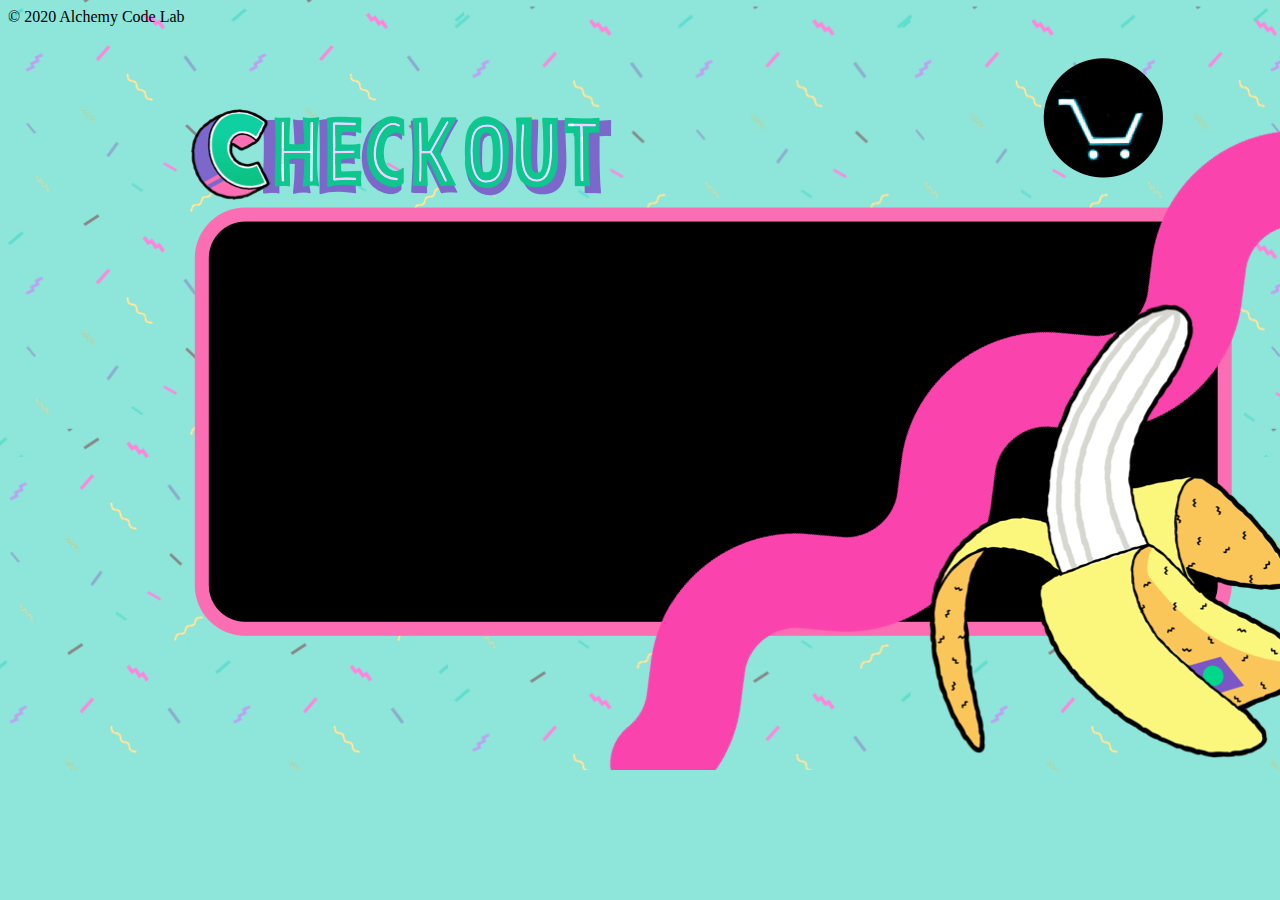
==== cart/index.html @ 9d50919c "index pages rendered" ====
<!DOCTYPE html>
<html lang="en">

<head>
    <meta charset="UTF-8">
    <meta name="viewport" content="width=device-width, initial-scale=1.0">
    <meta http-equiv="X-UA-Compatible" content="ie=edge">
    <link href="https://fonts.googleapis.com/css2?family=Titillium+Web:wght@300&display=swap" >
    <link rel="stylesheet" href="./styles.css">
    <title>Document</title>
</head>

<body>
    <header>

    </header>
    <main>

    </main>
    <footer>
        <div class="copy gutter-right">&copy; 2020 Alchemy Code Lab</div>
    </footer>

    <script type="module" src="./app-cart.js"></script>
</body>

</html>
---- cart/styles.css ----
body {
    background-image: url("../assets/checkout.png");
    background-repeat: no-repeat;
    background-color: rgb(142,229,218);
    z-index: 0;
}
/* main {
    height: 2000px;
    width: 4000px;
    background-image: url("../assets/wallpaper.png");
    z-index;

} */
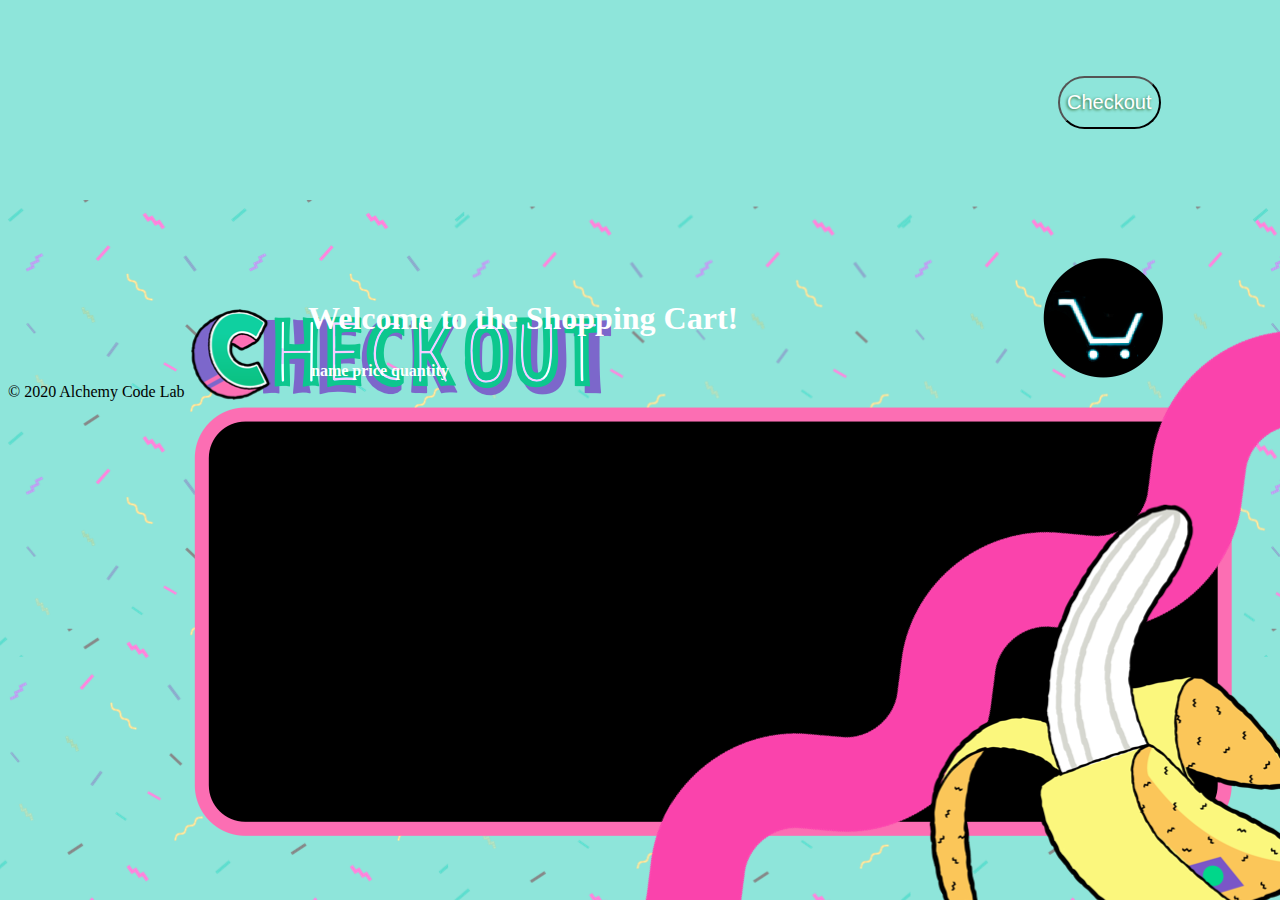
==== commit 7825d15c: "additional edits" ====
--- a/cart/index.html
+++ b/cart/index.html
@@ -6,15 +6,24 @@
     <meta name="viewport" content="width=device-width, initial-scale=1.0">
     <meta http-equiv="X-UA-Compatible" content="ie=edge">
     <link href="https://fonts.googleapis.com/css2?family=Titillium+Web:wght@300&display=swap" >
-    <link rel="stylesheet" href="./styles.css">
+    <link rel="stylesheet" href="styles.css">
     <title>Document</title>
 </head>
 
 <body>
     <header>
-
+        <img src="/assets/header.png" alt="">
     </header>
+    <button>Checkout</button>
     <main>
+        <h1> Welcome to the Shopping Cart! </h1>
+        <table class="checkoutTable">
+            <thead>
+                <th>name</th>
+                <th>price</th>
+                <th>quantity</th>
+            </thead>
+        </table>
 
     </main>
     <footer>
--- a/cart/styles.css
+++ b/cart/styles.css
@@ -2,12 +2,29 @@
     background-image: url("../assets/checkout.png");
     background-repeat: no-repeat;
     background-color: rgb(142,229,218);
-    z-index: 0;
-}
-/* main {
-    height: 2000px;
-    width: 4000px;
-    background-image: url("../assets/wallpaper.png");
-    z-index;
-
-} */+    background-position-y: 200px;
+    }
+main {
+    margin-left: 300px;
+    color: white;
+    padding-top: 200px;
+    }
+button {
+    position: relative;
+    left: 1050px;
+    top: 50px;
+        background-position-x: -400px;;
+        background-color:transparent;
+        border-radius:27px;
+        display:inline-block;
+        cursor:pointer;
+        color:#ffffff;
+        font-family:Arial;
+        font-size:20px;
+        padding:13px 7px;
+        text-decoration:none;
+        text-shadow:-1px 1px 3px #2f6627;
+        }
+    Button:hover {
+        background-color:rbg(251, 246, 55);
+        }
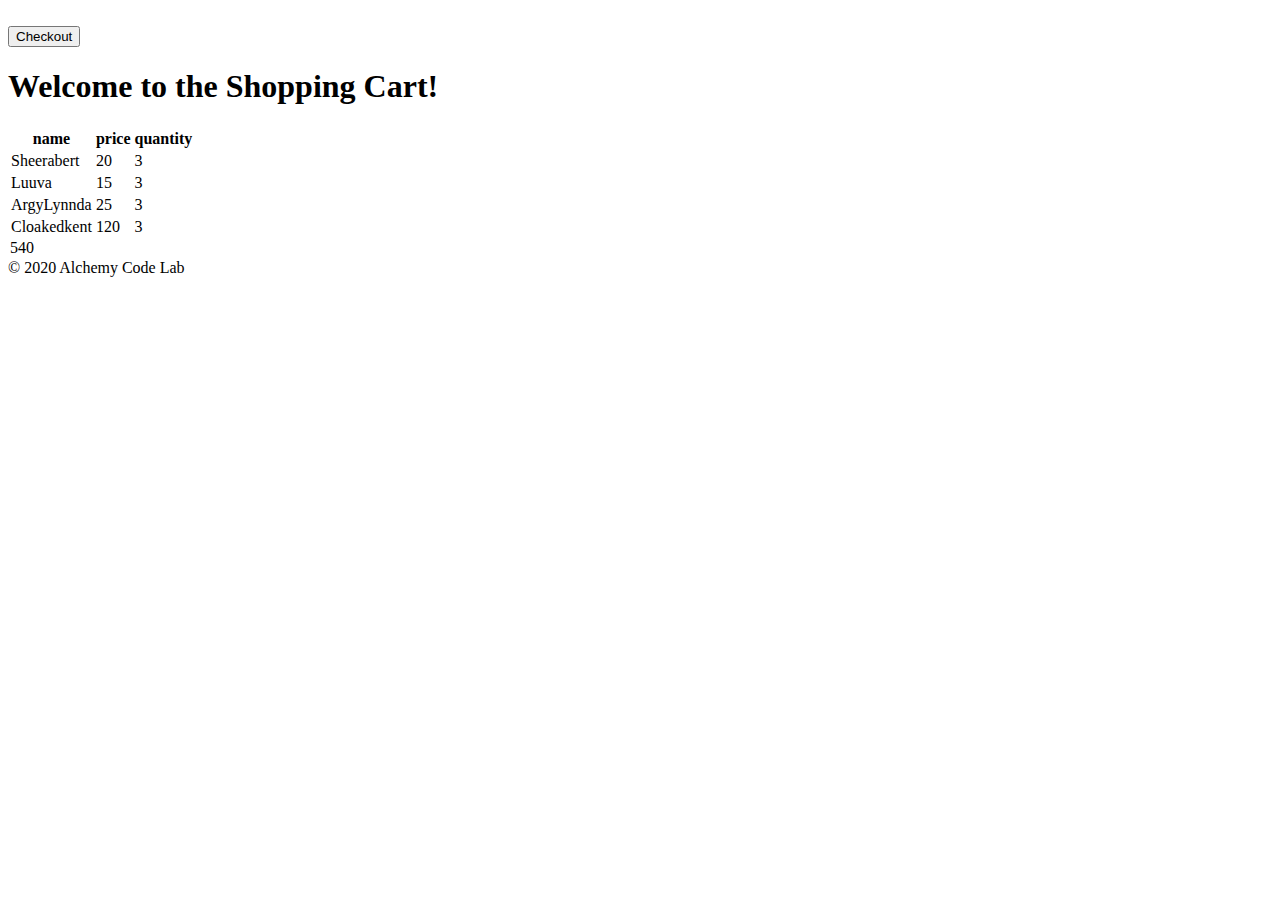
==== commit b6ce2958: "working cart" ====
--- a/cart/styles.css
+++ b/cart/styles.css
@@ -1,4 +1,4 @@
-body {
+/* body {
     background-image: url("../assets/checkout.png");
     background-repeat: no-repeat;
     background-color: rgb(142,229,218);
@@ -27,4 +27,4 @@
         }
     Button:hover {
         background-color:rbg(251, 246, 55);
-        }
+        } */
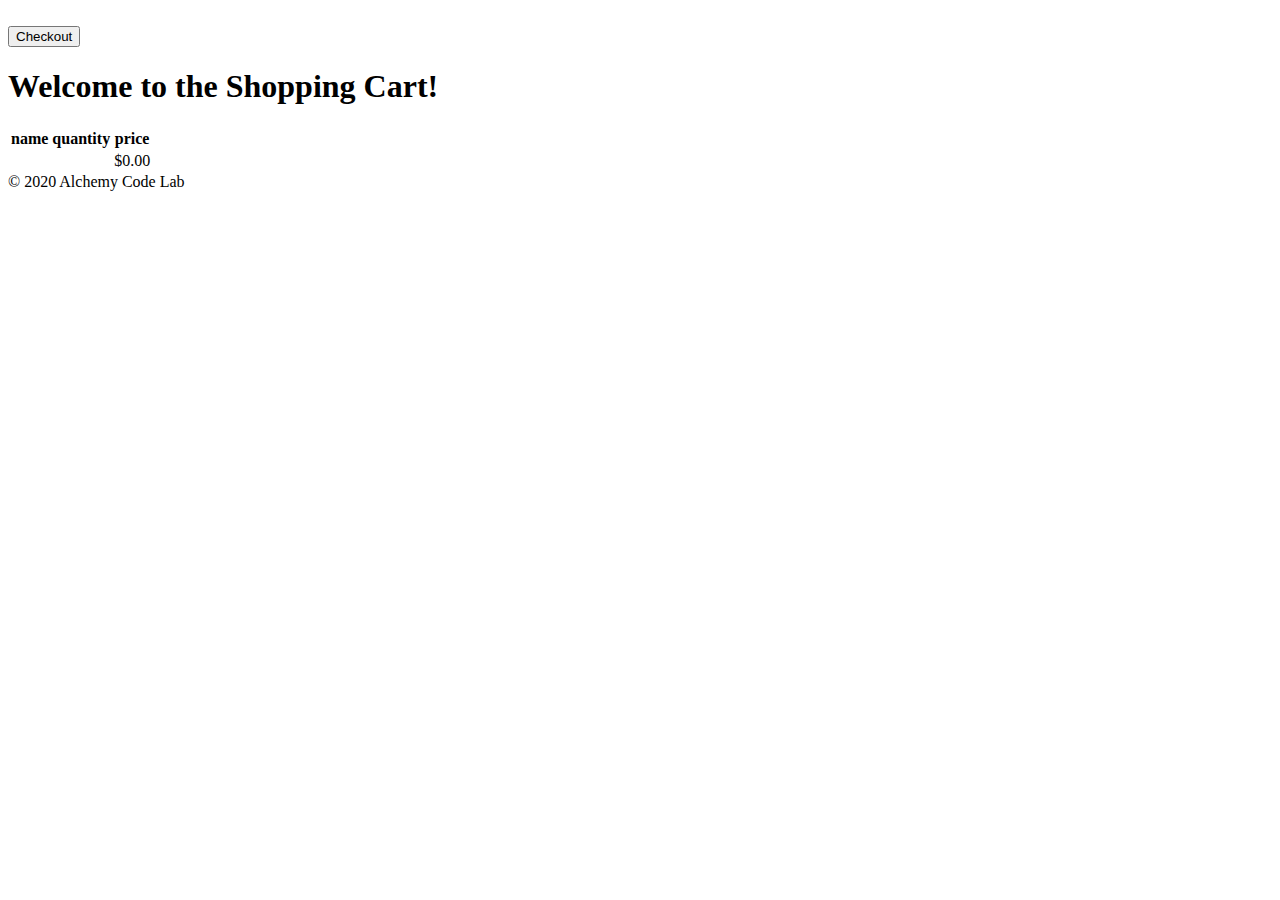
==== commit 647348df: "Merge pull request #1 from mumucodes/newbranch" ====
--- a/cart/index.html
+++ b/cart/index.html
@@ -20,8 +20,8 @@
         <table class="checkoutTable">
             <thead>
                 <th>name</th>
+                <th>quantity</th>
                 <th>price</th>
-                <th>quantity</th>
             </thead>
         </table>
 
